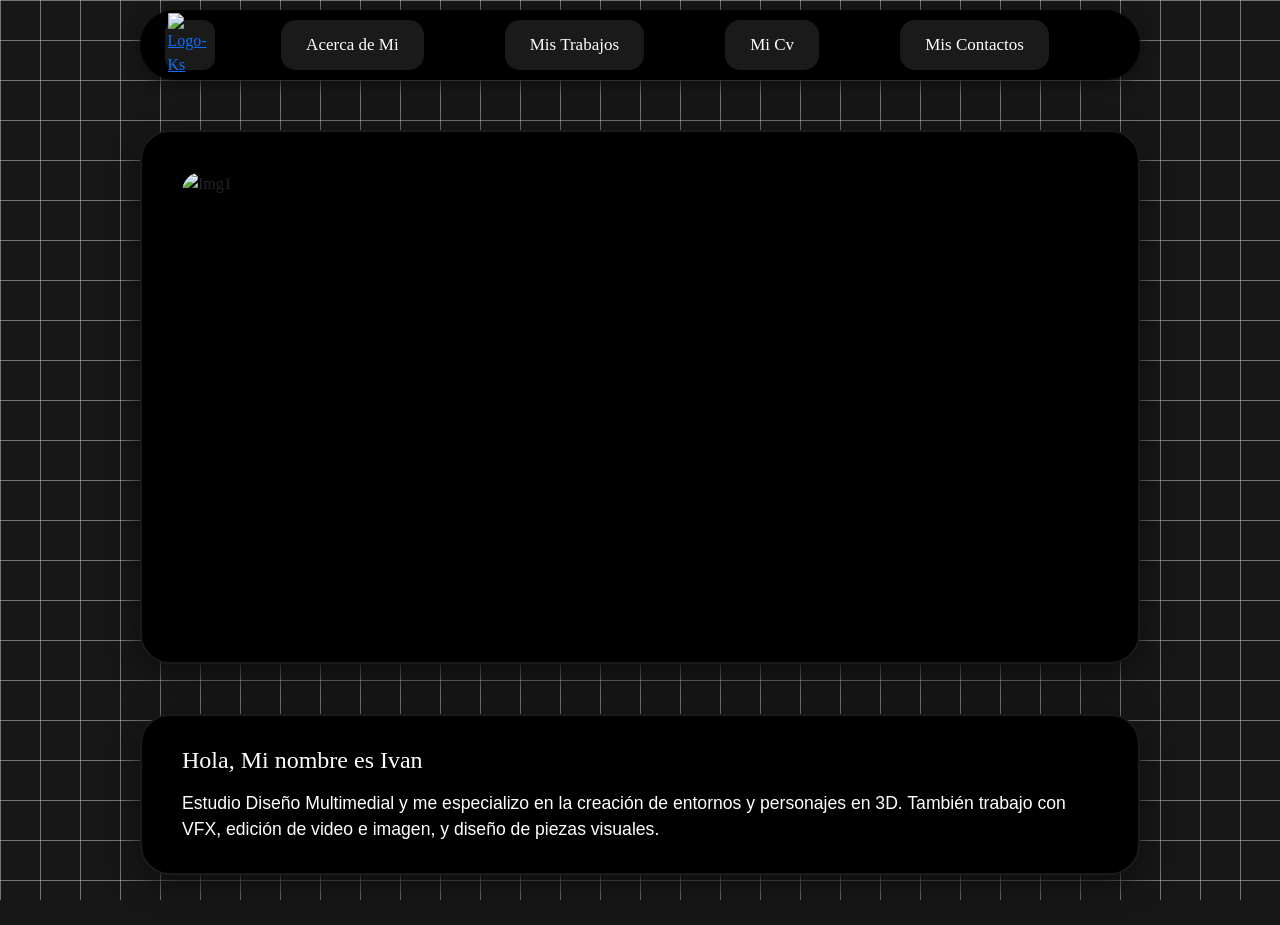
==== index.html @ 228ffd19 "Add files via upload" ====
<!doctype html>
<html lang="en">
  <head>
    <meta charset="utf-8">
    <meta name="viewport" content="width=device-width, initial-scale=1">
    <title>Bootstrap demo</title>
    <link href="https://cdn.jsdelivr.net/npm/bootstrap@5.3.8/dist/css/bootstrap.min.css" rel="stylesheet" integrity="sha384-sRIl4kxILFvY47J16cr9ZwB07vP4J8+LH7qKQnuqkuIAvNWLzeN8tE5YBujZqJLB" crossorigin="anonymous">
  <link rel="stylesheet" href="style.css">

</head>
  <body>
    <script src="https://cdn.jsdelivr.net/npm/bootstrap@5.3.8/dist/js/bootstrap.bundle.min.js" integrity="sha384-FKyoEForCGlyvwx9Hj09JcYn3nv7wiPVlz7YYwJrWVcXK/BmnVDxM+D2scQbITxI" crossorigin="anonymous"></script>
    <header class="Botonera">
        <nav class="Menu">
            <a href="index.html" class="Logo">
                <img src="Img/Logo-Ks.png" alt="Logo-Ks" class="Logo-Ks">
            </a>
            <div class="Botones">
                <a href="yo.html" class="Acerca-de-mi">Acerca de Mi</a>
                <a href="trabajos.html" class="Mis-trabajos">Mis Trabajos</a>
                <a href="cv.html" class="Mi-cv">Mi Cv</a>
                <a href="contacto.html" class="Mis-contactos">Mis Contactos</a>
            </div>
        </nav>
    </header>
<main class="father-car">
  <div id="diapositivas" class="carousel slide carousel-fade main-screen" data-bs-ride="carousel" data-bs-interval="3500">
    <div class="carousel-inner">
    <div class="carousel-item active">
        <img src="Img/Carousel/img 1.jpeg" class="d-block w-100" alt="Img1">
    </div>
    <div class="carousel-item">
        <img src="Img/Carousel/img 2.jpeg" class="d-block w-100" alt="Img2">
    </div>
    <div class="carousel-item">
        <img src="Img/Carousel/img 3.jpeg" class="d-block w-100" alt="Img3">
    </div>
    <div class="carousel-item">
        <img src="Img/Carousel/img 4.jpeg" class="d-block w-100" alt="Img4">
    </div>
    <div class="carousel-item">
        <img src="Img/Carousel/img 7.jpeg" class="d-block w-100" alt="Img7">
    </div>
    <div class="carousel-item">
        <img src="Img/Carousel/img 8.jpeg" class="d-block w-100" alt="Img8">
    </div>
    <div class="carousel-item">
        <img src="Img/Carousel/img 9.jpeg" class="d-block w-100" alt="Img9">
    </div>
    <div class="carousel-item">
        <img src="Img/Carousel/img 10.jpeg" class="d-block w-100" alt="Img10">
    </div>
    <div class="carousel-item">
        <img src="Img/Carousel/img 11.jpeg" class="d-block w-100" alt="Img11">
    </div>
    <div class="carousel-item">
        <img src="Img/Carousel/img 12.jpeg" class="d-block w-100" alt="Img12">
    </div>
    </div>
  </div>
</main>
<section class="father-desc">
  <div class="description">
    <h3>Hola, Mi nombre es Ivan</h3>
    <p>Estudio Diseño Multimedial y me especializo en la creación de entornos y personajes en 3D. También trabajo con VFX, edición de video e imagen, y diseño de piezas visuales.</p>
  </div>
</section>
    
  </body>
</html>
---- style.css ----
@font-face {
    font-family: AutourOne;
    src: url(Fonts/AutourOne-Regular.ttf);
    font-weight: normal;
    font-style: normal;
}
body{
    margin: 0;
    padding: 0;
    background-color: #171717;
    background-image: 
        linear-gradient(rgba(255, 255, 255, 0.4) 1px, transparent 1px),
        linear-gradient(90deg, rgba(255, 255, 255, 0.4) 1px, transparent 1px);
    background-size: 40px 40px;
    background-attachment: fixed;
    font-family: Autour One;
}

.Botonera{
     display: flex;
     justify-content: center;
     width: 100%;
     padding-top: 10px ;
}

.Menu{
    display: flex;
    align-items: center;
    justify-content: space-between;
    background-color:#000000;
    width: 80%;
    max-width: 1000px;
    padding: 10px 25px;
    border-radius: 50px;
    margin: 0 auto;
    position: relative;
    box-shadow: 0 4px 15px #0e0e0e;
}

.Botones{
    display: flex;
    gap: 15px;
    flex-grow: 1;
    justify-content: space-evenly;
}

.Botones a {
    background-color: #1a1a1a;
    color: white !important;
    text-decoration: none !important;
    padding: 12px 25px;
    border-radius: 15px;
    font-size: 17px;
    transition: 0.3s ease;
    display: inline-block;
}

.Botones a:hover{
    background-color: #0BD415;
    color: black !important;
}

.Logo{
    background-color: #1a1a1a;
    width: 50px !important;
    height: 50px !important;
    border-radius: 12px;
    display: flex !important;
    align-items: center;
    justify-content: center;
    transition: background-color 0.3s ease;
    flex-shrink: 0  ;
  }

.Logo:hover{
    background-color: #0BD415;
}

.Logo-Ks{
    width: 90% !important;
    height: auto;
    display: block;
    object-fit: contain;
    filter: brightness(1);
    transition: 0.3 ease;
}

.Logo:hover .Logo-Ks {
    filter: invert(1);
}

.father-car{
    display: flex;
    justify-content: center;
    width: 100%;
    padding: 50px 0;
}

.main-screen{
    width: 80%;
    max-width: 1000px;
    margin: 0 auto;
    border-radius: 30px;
    border: 2px solid #1a1a1a;
    background-color: #000;
    overflow: hidden;
    box-shadow: 0 10px 30px #0e0e0e;
    padding: 40px;
}
.main-screen .carousel-item {
    border-radius: 20px !important;
    overflow: hidden !important;
    display: block;
    background-color: #000;
}

.main-screen .carousel-item img{
    width: 100%;
    height: 450px;
    object-fit: contain;
    object-fit: contain;
    background-color: #000;
    display: block;
}

.father-desc{
    display: flex;
    justify-content: center;
    width: 100%;
    padding-bottom: 50px;
}

.description{
    width: 80%;
    max-width: 1000px;
    background-color: #000;
    border: 2px solid #1a1a1a;
    border-radius: 30px;
    padding: 30px 40px;
    box-shadow: 0 10px 30px #0e0e0e;
    color: white;
}

.description h3{
    color: white;
    font-size: 1.5rem;
    margin-bottom: 15px;
}

.description p{
    font-size: 1.1rem;
    color: white;
    margin: 0;
    font-family: Helvetica;
}

.Yo{
    width: 90%;
    max-width: 1000px;
    margin: 40px auto;
    display: flex;
    flex-direction: column;
    gap: 20px;
}

.fila{
    display: flex;
    gap: 20px;
    align-items: stretch;
}

.black-box{
    background-color: #000;
    border: 2px solid #1a1a1a;
    border-radius: 25px;
    padding: 25px;
    box-shadow: 0 10px 30px #0e0e0e;
}

.pic-mias{
    flex: 1;
}

.info-mia{
    flex: 1.5;
}

.black-box h2{
    color: white;
    font-family: Autour one;
    margin-bottom: 15px;
}

.black-box h3{
    color: white;
    font-family: Autour One;
    margin-bottom: 15px;
}

.black-box p{
    color: #bababa;
    font-family: Helvetica;
    margin-bottom: 15px;
}

.cinta{
    width: 100%;
    padding: 20px 0;
}

.icons{
    display: flex;
    gap: 50px;
    justify-content: center;    
    align-items: center;
}

.icons img{
    height: 50px;
    width: auto;
    border-radius: 7px;
    display: block;
}

.pic-mias .carousel-inner{
    border-radius: 15px;
    overflow: hidden;
    min-height: 350px;
    height: 100%;
}

.pic-mias img{
    height: 350px;
    object-fit: cover;
}

.contacto{
    display: flex;
    flex-direction: column;
    align-items: center;
    justify-content: center;
    gap: 30px;
    padding: 50px 20px;
}

.contact-here{
    width: auto;
    padding: 10px 40px;
    margin-bottom: 20px;
    display: inline-block;
}

.contact-here h3{
    margin: 0;
    font-size: 1.5rem;
    color: white;
    font-family: Autour One;
}

.cajas-grandes{
    display: flex;
    flex-direction: row;
    align-items: center;
    gap: 25px;
}

.box-social{
    display: flex;
    flex-direction: column;
    justify-content: center;
    align-items: center;
    gap: 20px;
    width: 200px;
    height: 280px;
}

.box-social.centering{
    height: 200px;
}

.box-social a img{
    width: 80px;
    height: 80px;
    object-fit: contain;
    border-radius: 20px;
    margin: 10px;
    transition: filter 0.3s ease, transform 0.3s ease;
}

.box-social a:hover img{
    filter: drop-shadow(0 0 10px #0bd415);
    transform: scale(1.1);
}
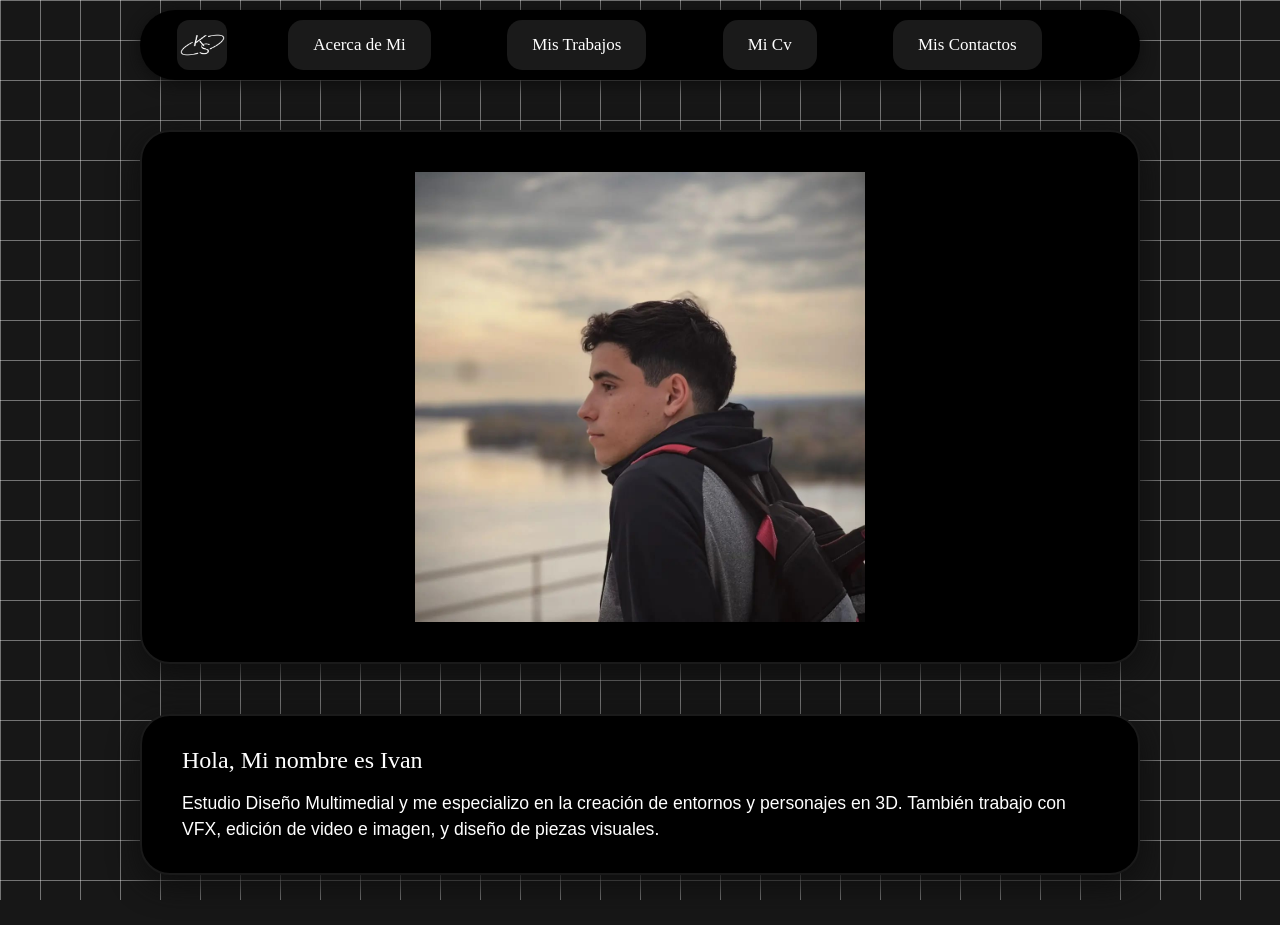
==== commit d60b1475: "Add files via upload" ====
--- a/index.html
+++ b/index.html
@@ -8,63 +8,74 @@
   <link rel="stylesheet" href="style.css">
 
 </head>
-  <body>
-    <script src="https://cdn.jsdelivr.net/npm/bootstrap@5.3.8/dist/js/bootstrap.bundle.min.js" integrity="sha384-FKyoEForCGlyvwx9Hj09JcYn3nv7wiPVlz7YYwJrWVcXK/BmnVDxM+D2scQbITxI" crossorigin="anonymous"></script>
+<body>
+    <script src="https://cdn.jsdelivr.net/npm/bootstrap@5.3.3/dist/js/bootstrap.bundle.min.js"></script>
+
     <header class="Botonera">
-        <nav class="Menu">
-            <a href="index.html" class="Logo">
-                <img src="Img/Logo-Ks.png" alt="Logo-Ks" class="Logo-Ks">
-            </a>
-            <div class="Botones">
-                <a href="yo.html" class="Acerca-de-mi">Acerca de Mi</a>
-                <a href="trabajos.html" class="Mis-trabajos">Mis Trabajos</a>
-                <a href="cv.html" class="Mi-cv">Mi Cv</a>
-                <a href="contacto.html" class="Mis-contactos">Mis Contactos</a>
+        <nav class="navbar navbar-expand-lg Menu">
+            <div class="container-fluid">
+                <a href="index.html" class="Logo">
+                    <img src="Img/Logo-Ks.png" alt="Logo-Ks" class="Logo-Ks">
+                </a>
+
+                <button class="navbar-toggler custom-toggler" type="button" data-bs-toggle="collapse" data-bs-target="#navbarNav" aria-controls="navbarNav" aria-expanded="false" aria-label="Toggle navigation">
+                    <span class="navbar-toggler-icon"></span>
+                </button>
+
+                <div class="collapse navbar-collapse" id="navbarNav">
+                    <div class="navbar-nav Botones">
+                        <a href="yo.html" class="Acerca-de-mi">Acerca de Mi</a>
+                        <a href="trabajos.html" class="Mis-trabajos">Mis Trabajos</a>
+                        <a href="cv.html" class="Mi-cv">Mi Cv</a>
+                        <a href="contacto.html" class="Mis-contactos">Mis Contactos</a>
+                    </div>
+                </div>
             </div>
         </nav>
     </header>
-<main class="father-car">
-  <div id="diapositivas" class="carousel slide carousel-fade main-screen" data-bs-ride="carousel" data-bs-interval="3500">
-    <div class="carousel-inner">
-    <div class="carousel-item active">
-        <img src="Img/Carousel/img 1.jpeg" class="d-block w-100" alt="Img1">
-    </div>
-    <div class="carousel-item">
-        <img src="Img/Carousel/img 2.jpeg" class="d-block w-100" alt="Img2">
-    </div>
-    <div class="carousel-item">
-        <img src="Img/Carousel/img 3.jpeg" class="d-block w-100" alt="Img3">
-    </div>
-    <div class="carousel-item">
-        <img src="Img/Carousel/img 4.jpeg" class="d-block w-100" alt="Img4">
-    </div>
-    <div class="carousel-item">
-        <img src="Img/Carousel/img 7.jpeg" class="d-block w-100" alt="Img7">
-    </div>
-    <div class="carousel-item">
-        <img src="Img/Carousel/img 8.jpeg" class="d-block w-100" alt="Img8">
-    </div>
-    <div class="carousel-item">
-        <img src="Img/Carousel/img 9.jpeg" class="d-block w-100" alt="Img9">
-    </div>
-    <div class="carousel-item">
-        <img src="Img/Carousel/img 10.jpeg" class="d-block w-100" alt="Img10">
-    </div>
-    <div class="carousel-item">
-        <img src="Img/Carousel/img 11.jpeg" class="d-block w-100" alt="Img11">
-    </div>
-    <div class="carousel-item">
-        <img src="Img/Carousel/img 12.jpeg" class="d-block w-100" alt="Img12">
-    </div>
-    </div>
-  </div>
-</main>
-<section class="father-desc">
-  <div class="description">
-    <h3>Hola, Mi nombre es Ivan</h3>
-    <p>Estudio Diseño Multimedial y me especializo en la creación de entornos y personajes en 3D. También trabajo con VFX, edición de video e imagen, y diseño de piezas visuales.</p>
-  </div>
-</section>
-    
-  </body>
+
+    <main class="father-car">
+        <div id="diapositivas" class="carousel slide carousel-fade main-screen" data-bs-ride="carousel" data-bs-interval="3500">
+            <div class="carousel-inner">
+                <div class="carousel-item active">
+                    <img src="Img/Carousel/img 1.jpeg" class="d-block w-100" alt="Img1">
+                </div>
+                <div class="carousel-item">
+                    <img src="Img/Carousel/img 2.jpeg" class="d-block w-100" alt="Img2">
+                </div>
+                <div class="carousel-item">
+                    <img src="Img/Carousel/img 3.jpeg" class="d-block w-100" alt="Img3">
+                </div>
+                <div class="carousel-item">
+                    <img src="Img/Carousel/img 4.jpeg" class="d-block w-100" alt="Img4">
+                </div>
+                <div class="carousel-item">
+                    <img src="Img/Carousel/img 7.jpeg" class="d-block w-100" alt="Img7">
+                </div>
+                <div class="carousel-item">
+                    <img src="Img/Carousel/img 8.jpeg" class="d-block w-100" alt="Img8">
+                </div>
+                <div class="carousel-item">
+                    <img src="Img/Carousel/img 9.jpeg" class="d-block w-100" alt="Img9">
+                </div>
+                <div class="carousel-item">
+                    <img src="Img/Carousel/img 10.jpeg" class="d-block w-100" alt="Img10">
+                </div>
+                <div class="carousel-item">
+                    <img src="Img/Carousel/img 11.jpeg" class="d-block w-100" alt="Img11">
+                </div>
+                <div class="carousel-item">
+                    <img src="Img/Carousel/img 12.jpeg" class="d-block w-100" alt="Img12">
+                </div>
+            </div>
+        </div>
+    </main>
+
+    <section class="father-desc">
+        <div class="description">
+            <h3>Hola, Mi nombre es Ivan</h3>
+            <p>Estudio Diseño Multimedial y me especializo en la creación de entornos y personajes en 3D. También trabajo con VFX, edición de video e imagen, y diseño de piezas visuales.</p>
+        </div>
+    </section>
+</body>
 </html>
--- a/style.css
+++ b/style.css
@@ -291,3 +291,199 @@
     filter: drop-shadow(0 0 10px #0bd415);
     transform: scale(1.1);
 }
+
+.mis-trabajos {
+    display: flex;
+    flex-direction: column;
+    gap: 80px;
+    padding: 40px 10%;
+    align-items: center;
+}
+
+.fila-tps, .fila-tps-inv {
+    display: flex;
+    flex-direction: column;
+    gap: 15px;
+    width: 100%;
+    max-width: 850px;
+}
+
+.col-tex {
+    display: flex;
+    flex-direction: row;
+    align-items: flex-end; 
+    gap: 20px;
+    width: 100%;
+    justify-content: space-between;
+}
+
+.programa {
+    padding: 10px 25px;
+    width: fit-content; 
+    flex-shrink: 0;
+    background-color: #000;
+    border-radius: 15px;
+    gap: 5px;
+    display: flex;
+    flex-direction: column;
+    text-align: center;
+}
+
+.programa p, .desc-tp p{
+    color: #ffffff !important;
+}
+
+.box-tp {
+    flex-grow: 1;
+    background-color: #000;
+    border-radius: 15px;
+    padding: 10px;
+    position: relative;
+    overflow: hidden;
+    max-width: 500px;
+    min-width: 300px;
+    margin: 0 auto;
+}
+
+.box-tp img {
+    width: 100%;
+    height: auto;
+    border-radius: 10px;
+    display: block;
+}
+
+.desc-tp {
+    width: 100%;
+    padding: 15px 25px;
+    background-color: #000;
+    border-radius: 15px;
+    color: #fff;
+}
+
+.play-overlay {
+    position: absolute;
+    top: 50%;
+    left: 50%;
+    transform: translate(-50%, -50%);
+    font-size: 3rem;
+    color: #0BD415;
+}
+
+.box-tp .carousel-inner {
+    height: 700px !important; 
+    overflow: hidden;
+    border-radius: 15px;
+}
+
+.box-tp .carousel-item {
+    height: 100% !important;
+}
+
+.box-tp .carousel-item img {
+    width: 100% !important;
+    height: 100% !important;
+    object-fit: cover !important; 
+    object-position: center !important; 
+}
+
+.cont-cv {
+    display: flex;
+    justify-content: center;
+    align-items: center;
+    min-height: 100vh; 
+    padding: 100px 20px 60px 20px; 
+}
+
+.box-cv {
+    max-width: 650px; 
+    width: 100%;
+    padding: 15px;
+    display: flex;
+    justify-content: center;
+    border: 2px solid #1a1a1a;
+}
+
+.img-cv {
+    width: 100%;
+    height: auto;
+    border-radius: 15px;
+    display: block;
+    /* Un brillo verde muy sutil que combine con tu diseño */
+    filter: drop-shadow(0 0 10px rgba(11, 212, 21, 0.1)); 
+}
+
+/* --- DISEÑO RESPONSIVE --- */
+
+.navbar-collapse {
+    flex-basis: 100%;
+    flex-grow: 1;
+    align-items: center;
+}
+
+.custom-toggler.navbar-toggler {
+    border: none !important;
+    outline: none !important;
+    padding: 10px;
+}
+
+.custom-toggler .navbar-toggler-icon {
+    background-image: url("data:image/svg+xml,%3csvg xmlns='http://www.w3.org/2000/svg' viewBox='0 0 30 30'%3e%3cpath stroke='rgba(11, 212, 21, 1)' stroke-linecap='round' stroke-miterlimit='10' stroke-width='2' d='M4 7h22M4 15h22M4 23h22'/%3e%3c/svg%3e") !important;
+}
+
+.Botones a.active {
+    background-color: #0BD415 !important;
+    color: black !important;
+}
+
+@media (max-width: 991px) {
+    .Menu {
+        width: 90%;
+        border-radius: 25px;
+        transition: all 0.3s ease;
+    }
+
+    .Botones {
+        flex-direction: column; 
+        gap: 10px;
+        padding: 20px 0;
+        width: 100%;
+    }
+
+    .Botones a {
+        width: 100%;
+        text-align: center;
+    }
+
+    .cajas-grandes {
+        flex-direction: column;
+        width: 100%;
+    }
+
+    .box-social {
+        width: 100%;
+        height: auto;
+        padding: 20px;
+    }
+
+    .fila {
+        flex-direction: column;
+    }
+
+    .pic-mias img {
+        height: 250px;
+    }
+
+    .main-screen .carousel-item img {
+        height: 250px;
+    }
+}
+
+@media (min-width: 992px) {
+    .navbar-expand-lg .navbar-collapse{
+        display: flex;
+    }
+
+    .navbar-toggler{
+        display: none;
+    }
+}
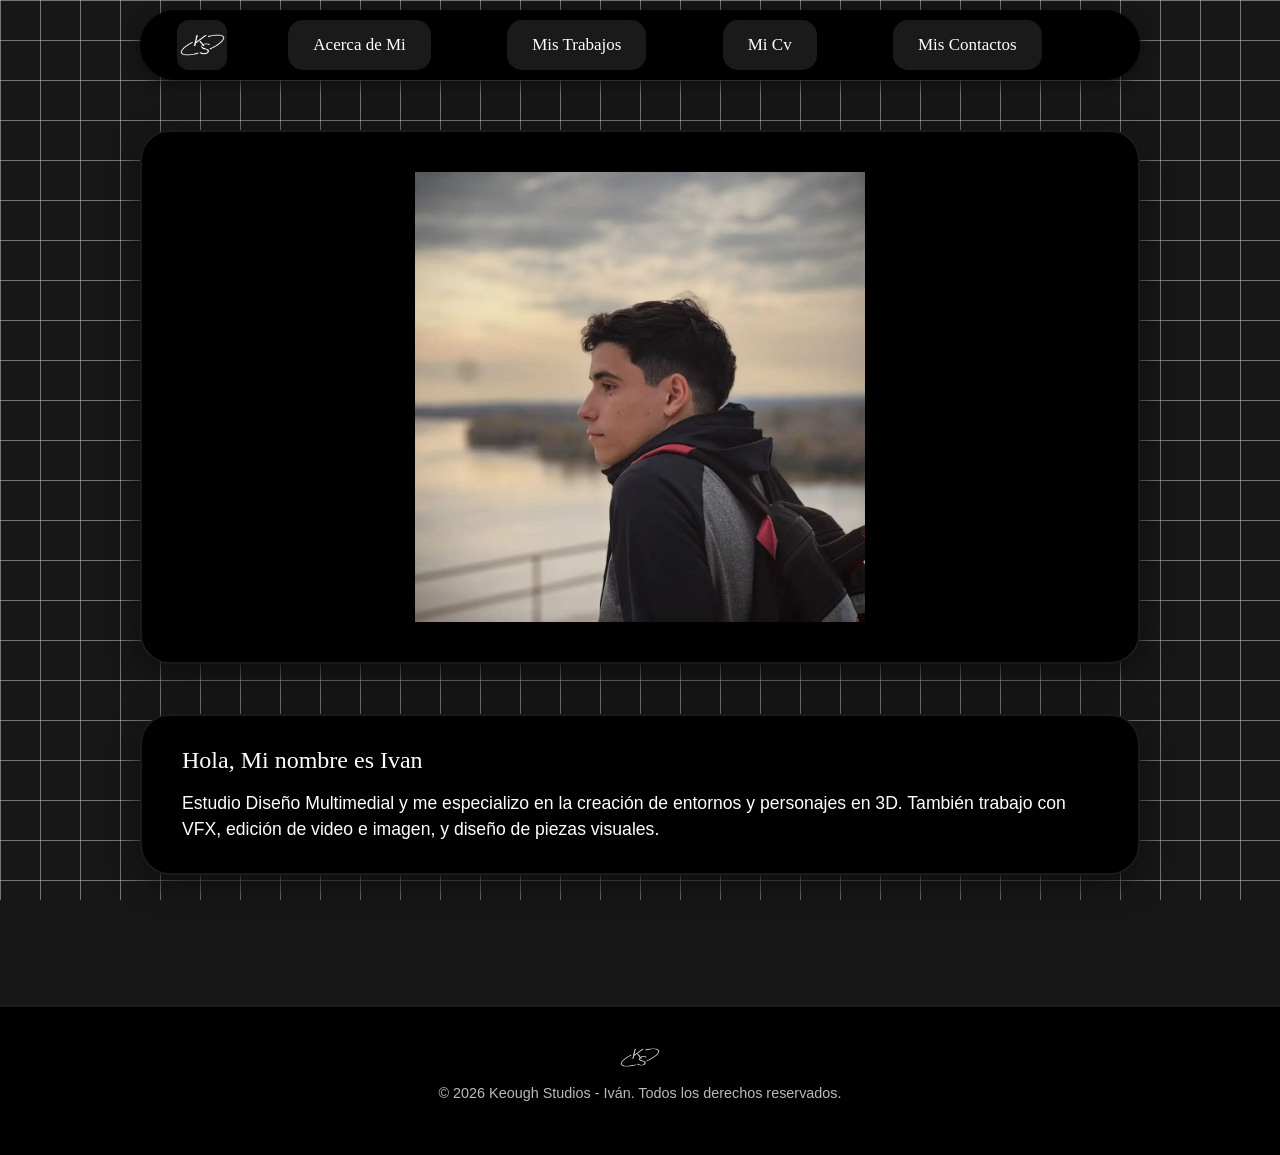
==== commit 24dae944: "reestructura directorio" ====
--- a/index.html
+++ b/index.html
@@ -77,5 +77,12 @@
             <p>Estudio Diseño Multimedial y me especializo en la creación de entornos y personajes en 3D. También trabajo con VFX, edición de video e imagen, y diseño de piezas visuales.</p>
         </div>
     </section>
+    
+    <footer class="footer-estudio">
+        <div class="container text-center">
+            <img src="Img/Logo-Ks.png" alt="Logo Keough Studios" class="logo-footer">
+            <p class="copyright">© 2026 Keough Studios - Iván. Todos los derechos reservados.</p>
+            </div>
+    </footer>
 </body>
 </html>
--- a/style.css
+++ b/style.css
@@ -16,6 +16,28 @@
     font-family: Autour One;
 }
 
+.footer-estudio {
+    background-color: #000;
+    border-top: 2px solid #1a1a1a;
+    padding: 40px 0;
+    margin-top: 80px; /* Espacio con el contenido de arriba */
+    width: 100%;
+}
+
+.logo-footer {
+    width: 40px;
+    height: auto;
+    margin-bottom: 15px;
+    opacity: 0.8;
+}
+
+.copyright {
+    color: #bababa;
+    font-family: Helvetica, Arial, sans-serif;
+    font-size: 0.9rem;
+    margin-bottom: 10px;
+}
+
 .Botonera{
      display: flex;
      justify-content: center;
@@ -213,6 +235,7 @@
     gap: 50px;
     justify-content: center;    
     align-items: center;
+    flex-wrap: wrap;
 }
 
 .icons img{
@@ -230,8 +253,9 @@
 }
 
 .pic-mias img{
-    height: 350px;
     object-fit: cover;
+    min-height: auto;
+    aspect-ratio: 3 / 4;
 }
 
 .contacto{
@@ -469,13 +493,10 @@
         flex-direction: column;
     }
 
-    .pic-mias img {
-        height: 250px;
-    }
-
     .main-screen .carousel-item img {
         height: 250px;
     }
+
 }
 
 @media (min-width: 992px) {
@@ -486,4 +507,8 @@
     .navbar-toggler{
         display: none;
     }
+
+    .pic-mias .carousel-inner{
+        min-width: 200px;
+    }
 }
